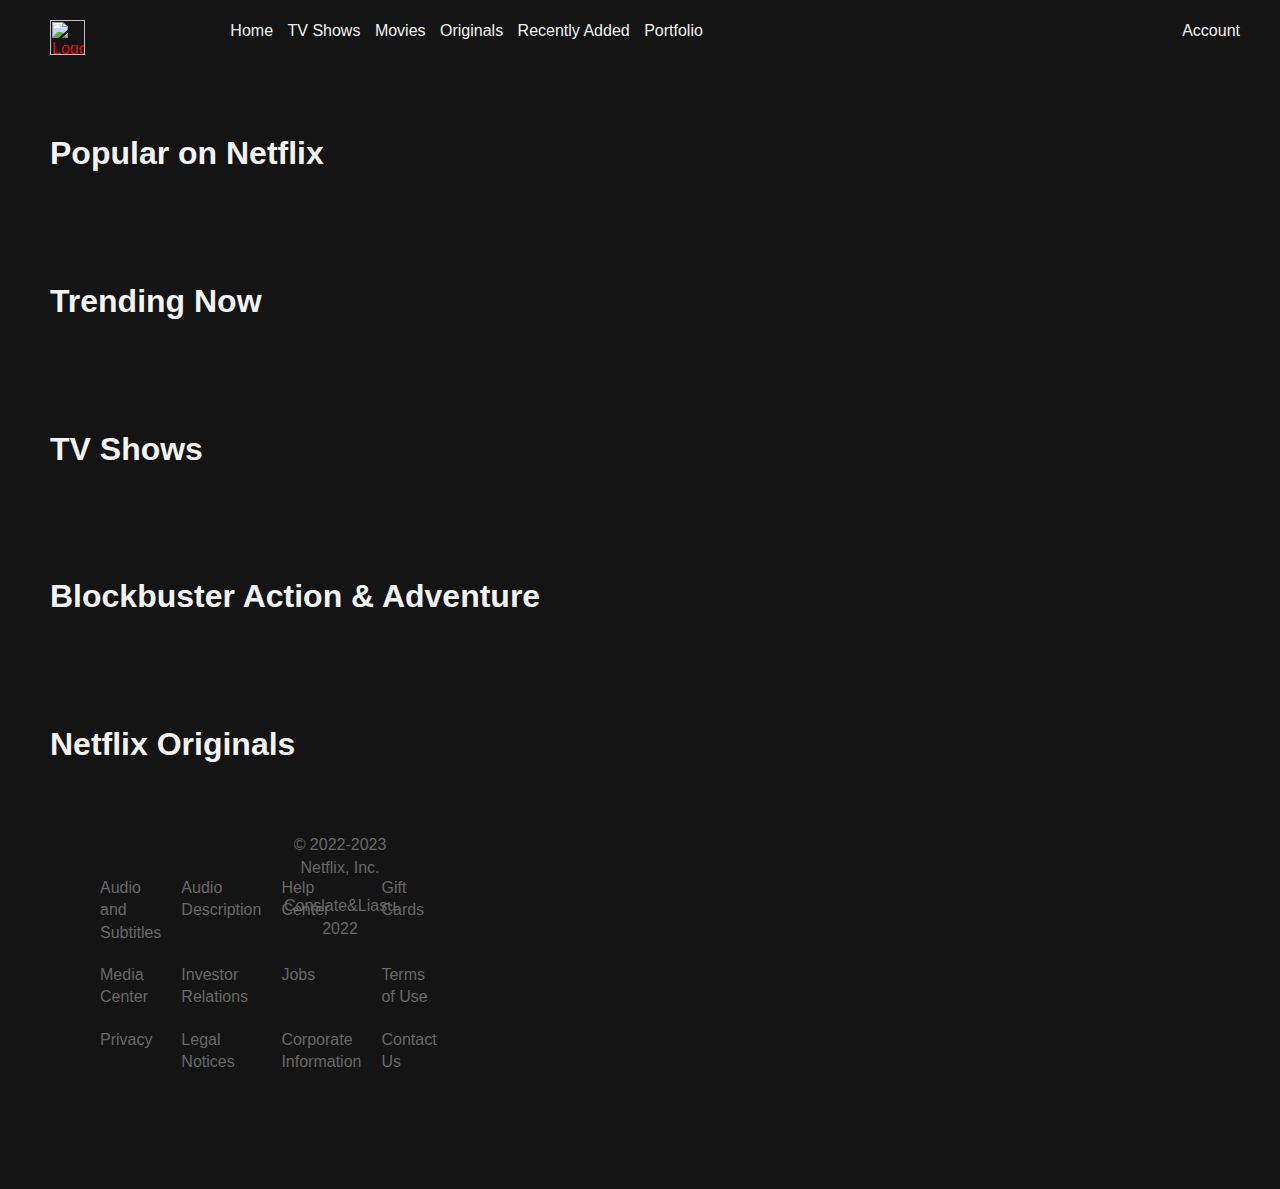
==== main netflix/index.html @ ca36ca1f "first commit" ====
<html>
<head>
  <meta charset="utf-8" />
  <meta http-equiv="X-UA-Compatible" content="IE=edge">
  <title>Netflix</title>
  <link rel="stylesheet" href="index.css">
  <meta name="viewport" content="width=device-width, initial-scale=1">
  <script defer src="https://use.fontawesome.com/releases/v5.1.0/js/all.js" integrity="sha384-3LK/3kTpDE/Pkp8gTNp2gR/2gOiwQ6QaO7Td0zV76UFJVhqLl4Vl3KL1We6q6wR9" crossorigin="anonymous"></script>

  <script src="main.js"></script>
</head>
<body>
  <div class="wrapper">

    <!-- HEADER -->
    <header>
      <div class="netflixLogo">
        <a id="logo" href="#home"><img src="https://github.com/carlosavilae/Netflix-Clone/blob/master/img/logo.PNG?raw=true" alt="Logo Image"></a>
      </div>      
      <nav class="main-nav">                
        <a href="#home">Home</a>
        <a href="#tvShows">TV Shows</a>
        <a href="#movies">Movies</a>
        <a href="#originals">Originals</a>
        <a href="#">Recently Added</a>
        <a target="_blank" href="https://codepen.io/cb2307/full/NzaOrm">Portfolio</a>        
      </nav>
      <nav class="sub-nav">
        <a href="#"><i class="fas fa-search sub-nav-logo"></i></a>
        <a href="#"><i class="fas fa-bell sub-nav-logo"></i></a>
        <a href="#">Account</a>        
      </nav>      
    </header>
    <!-- END OF HEADER -->
    
    <!-- MAIN CONTAINER -->
    <section class="main-container" >
      <div class="location" id="home">
          <h1 id="home">Popular on Netflix</h1>
          <div class="box">
                
          </div>
      </div>
      

      <h1 id="myList">Trending Now</h1>
      <div class="box">
                         
      </div>
      
      <h1 id="tvShows">TV Shows</h1>
      <div class="box">
                     
      </div>
      

      <h1 id="movies">Blockbuster Action & Adventure</h1>
      <div class="box">
                        
      </div>

      <h1 id="originals">Netflix Originals</h1>
      <div class="box">
       
    <!-- END OF MAIN CONTAINER -->

    <!-- LINKS -->
    <section class="link">
      <div class="logos">
        <a href="#"><i class="fab fa-facebook-square fa-2x logo"></i></a>
        <a href="#"><i class="fab fa-instagram fa-2x logo"></i></a>
        <a href="#"><i class="fab fa-twitter fa-2x logo"></i></a>
        <a href="#"><i class="fab fa-youtube fa-2x logo"></i></a>
      </div>
      <div class="sub-links">
        <ul>
          <li><a href="#">Audio and Subtitles</a></li>
          <li><a href="#">Audio Description</a></li>
          <li><a href="#">Help Center</a></li>
          <li><a href="#">Gift Cards</a></li>
          <li><a href="#">Media Center</a></li>
          <li><a href="#">Investor Relations</a></li>
          <li><a href="#">Jobs</a></li>
          <li><a href="#">Terms of Use</a></li>
          <li><a href="#">Privacy</a></li>
          <li><a href="#">Legal Notices</a></li>
          <li><a href="#">Corporate Information</a></li>
          <li><a href="#">Contact Us</a></li>
        </ul>
      </div>
    </section>
    <!-- END OF LINKS -->

    <!-- FOOTER -->
    <footer>
      <p>&copy 2022-2023 Netflix, Inc.</p>
      <p>Conslate&Liasu 2022</p>
      
    </footer>
  </div>
</body>
</html>
---- main netflix/index.css ----
/* CSS VARIABLES */
:root {
    --primary: #141414;
    --light: #F3F3F3;
    --dark: 	#686868;
  }
  
  html, body {
    width: 100vw;
    min-height: 100vh;
    margin: 0;
    padding: 0;
    background-color: var(--primary);
    color: var(--light);
    font-family: Arial, Helvetica, sans-serif;
    box-sizing: border-box;
    line-height: 1.4;
  }
  
  img {
    max-width: 100%;
  }
  
  h1 {
    padding-top: 60px;  
  }
  
  .wrapper {
    margin: 0;
    padding: 0;
  }
  
  /* HEADER */
  header {
    padding: 20px 20px 0 20px;
    position: fixed;
    top: 0;
    display: grid;  
    grid-gap:5px;
    grid-template-columns: 1fr 4fr 1fr;
    grid-template-areas: 
     "nt mn mn sb . . . "; 
    background-color: var(--primary);
    width: 100%;
    margin-bottom: 0px;  
  }
  
  .netflixLogo {
    grid-area: nt;
    object-fit: cover;
    width: 100px;
    max-height: 100%;
    
    padding-left: 30px;
    padding-top: 0px;  
  }
  
  .netflixLogo img {  
    height: 35px;     
  }
  
  #logo {
    color: #E50914;  
    margin: 0; 
    padding: 0; 
  }
  
  
  .main-nav {
    grid-area: mn;
    padding: 0 30px 0 20px;
  }
  
  .main-nav a {
    color: var(--light);
    text-decoration: none;
    margin: 5px;  
  }
  
  .main-nav a:hover {
    color: var(--dark);
  }
  
  .sub-nav {
    grid-area: sb;
    padding: 0 40px 0 40px;
  }
  
  .sub-nav a {
    color: var(--light);
    text-decoration: none;
    margin: 5px;
  }
  
  .sub-nav a:hover {
    color: var(--dark);
  }
  
  
  /* MAIN CONTIANER */
  .main-container {
    padding: 50px;
  }
  
  .box {
    display: grid;
    grid-gap: 20px;
    grid-template-columns: repeat(6, minmax(100px, 1fr));
  }
  
  .box a {
    transition: transform .3s;  
  }
  
  .box a:hover {
    transition: transform .3s;
    -ms-transform: scale(1.4);
    -webkit-transform: scale(1.4);  
    transform: scale(1.4);
  }
  
  .box img {
    border-radius: 2px;
  }
  
  /* LINKS */
  .link {
    padding: 50px;
  }
  
  .sub-links ul {
    list-style: none;
    padding: 0;
    display: grid;
    grid-gap: 20px;
    grid-template-columns: repeat(4, 1fr);
  }
  
  .sub-links a {
    color: var(--dark);
    text-decoration: none;
  }
  
  .sub-links a:hover {
    color: var(--dark);
    text-decoration: underline;
  }
  
  .logos a{
    padding: 10px;
  }
  
  .logo {
    color: var(--dark);
  }
  
  
  /* FOOTER */
  footer {
    padding: 20px;
    text-align: center;
    color: var(--dark);
    margin: 10px;
  }
  
  /* MEDIA QUERIES */
  
  @media(max-width: 900px) {
  
    header {
      display: grid;
      grid-gap: 20px;
      grid-template-columns: repeat(2, 1fr);
      grid-template-areas: 
      "nt nt nt  .  .  . sb . . . "
      "mn mn mn mn mn mn  mn mn mn mn";
    }
  
    .box {
      display: grid;
      grid-gap: 20px;
      grid-template-columns: repeat(4, minmax(100px, 1fr));
    }
  
  }
  
  @media(max-width: 700px) {
  
    header {
      display: grid;
      grid-gap: 20px;
      grid-template-columns: repeat(2, 1fr);
      grid-template-areas: 
      "nt nt nt  .  .  . sb . . . "
      "mn mn mn mn mn mn  mn mn mn mn";
    }
  
    .box {
      display: grid;
      grid-gap: 20px;
      grid-template-columns: repeat(3, minmax(100px, 1fr));
    }
  
    .sub-links ul {
      display: grid;
      grid-gap: 20px;
      grid-template-columns: repeat(3, 1fr);
    }
     
  }
  
  @media(max-width: 500px) {
  
    .wrapper {
      font-size: 15px;
    }
  
    header {
      margin: 0;
      padding: 20px 0 0 0;
      position: static;
      display: grid;
      grid-gap: 20px;
      grid-template-columns: repeat(1, 1fr);
      grid-template-areas: 
      "nt"    
      "mn"
      "sb";
      text-align: center;
    }
  
    .netflixLogo {
      max-width: 100%;
      margin: auto;
      padding-right: 20px;
    }
  
    .main-nav {
      display: grid;
      grid-gap: 0px;
      grid-template-columns: repeat(1, 1fr);
      text-align: center;
    }
  
    h1 {
      text-align: center;
      font-size: 18px;
    }
  
   
  
    .box {
      display: grid;
      grid-gap: 20px;
      grid-template-columns: repeat(1, 1fr);
      text-align: center;    
    }
  
    .box a:hover {
      transition: transform .3s;
      -ms-transform: scale(1);
      -webkit-transform: scale(1);  
      transform: scale(1.2);
    }
  
    .logos {
      display: grid;
      grid-gap: 20px;
      grid-template-columns: repeat(2, 1fr);
      text-align: center;
    }
  
    .sub-links ul {
      display: grid;
      grid-gap: 20px;
      grid-template-columns: repeat(1, 1fr);
      text-align: center;
      font-size: 15px;
    }
  
    
  
    
     
  }
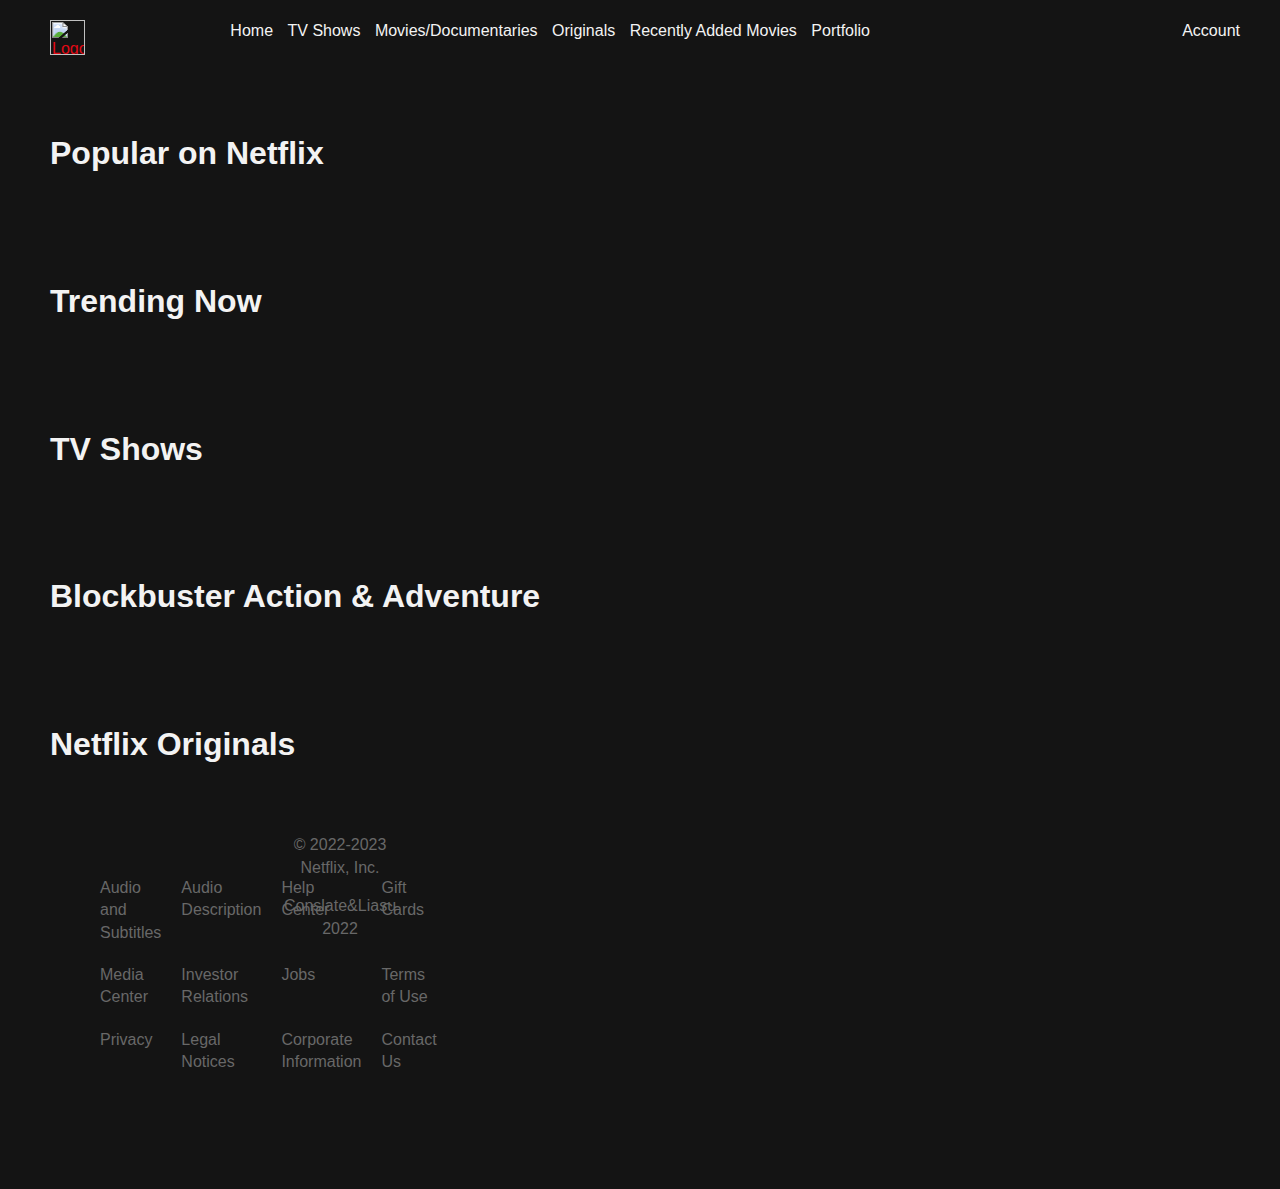
==== commit 7392914b: "added files" ====
--- a/main netflix/index.html
+++ b/main netflix/index.html
@@ -20,9 +20,9 @@
       <nav class="main-nav">                
         <a href="#home">Home</a>
         <a href="#tvShows">TV Shows</a>
-        <a href="#movies">Movies</a>
+        <a href="#movies">Movies/Documentaries</a>
         <a href="#originals">Originals</a>
-        <a href="#">Recently Added</a>
+        <a href="#">Recently Added Movies</a>
         <a target="_blank" href="https://codepen.io/cb2307/full/NzaOrm">Portfolio</a>        
       </nav>
       <nav class="sub-nav">
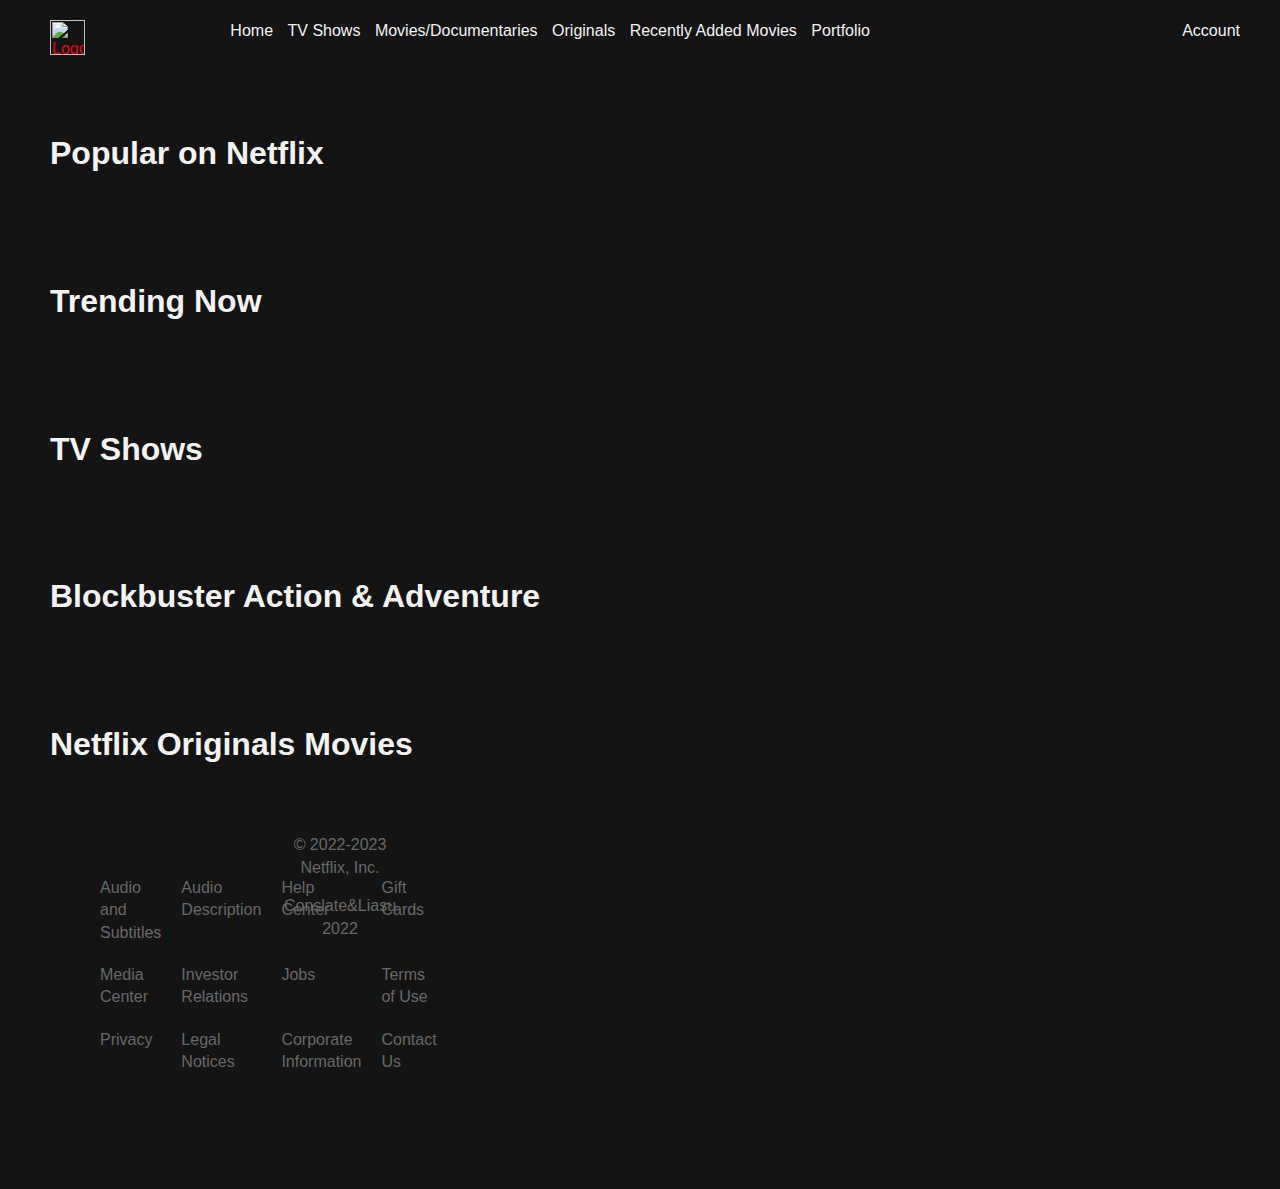
==== commit 5658cfe8: "style changes" ====
--- a/main netflix/index.html
+++ b/main netflix/index.html
@@ -59,7 +59,7 @@
                         
       </div>
 
-      <h1 id="originals">Netflix Originals</h1>
+      <h1 id="originals">Netflix Originals Movies</h1>
       <div class="box">
        
     <!-- END OF MAIN CONTAINER -->
